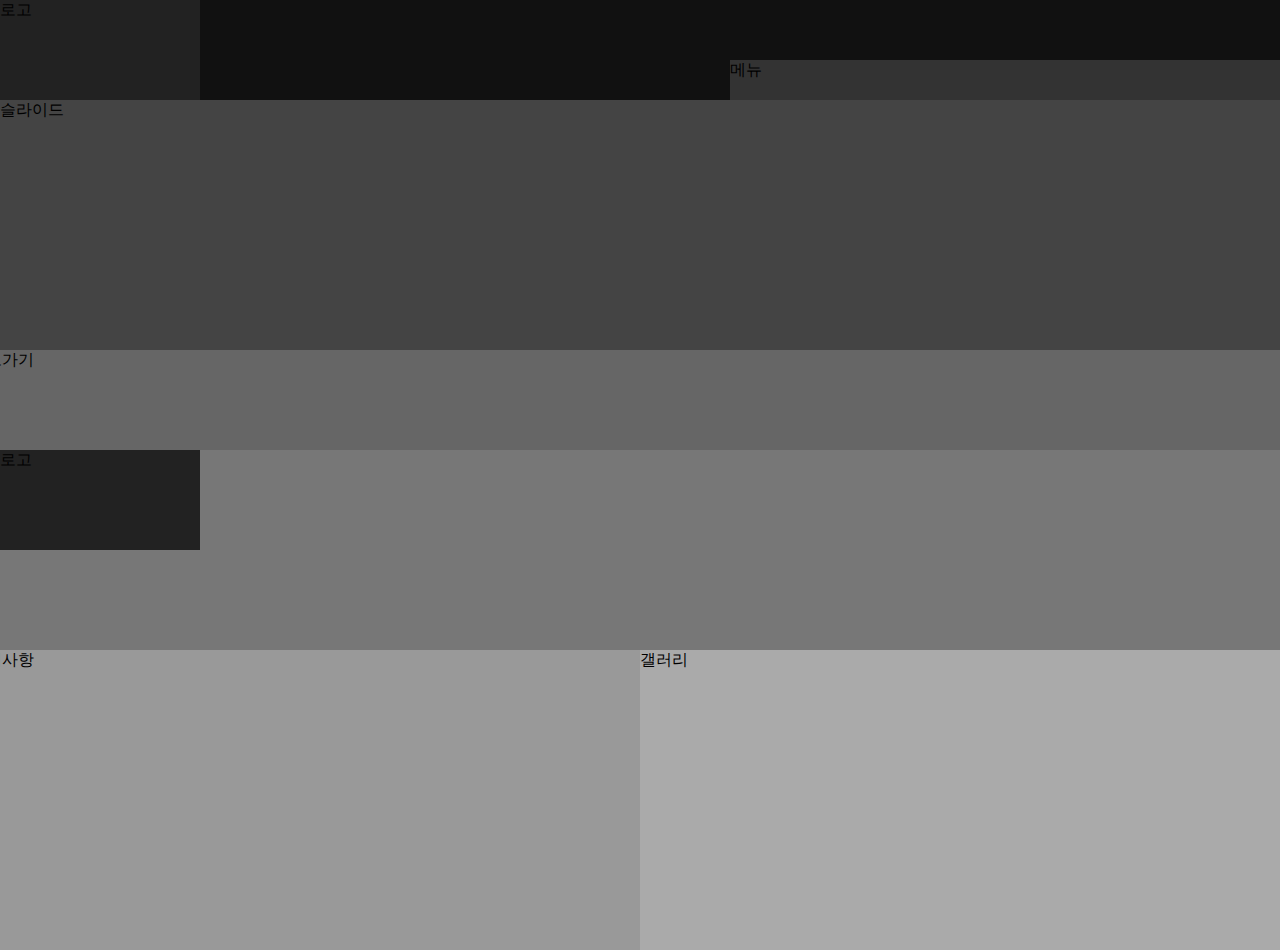
==== F-4/index.html @ a762b1bc "F-4 ing" ====
<!DOCTYPE html>
<html lang="ko">
<head>
    <meta charset="UTF-8">
    <meta name="viewport" content="width=device-width, initial-scale=1.0">
    <link rel="stylesheet" href="style.css">
    <title>하이글로벌컴퍼니</title>
</head>
<body>
    <div id="wrap">
        <header>
            <div class="logo">로고</div>
            <nav class="menu">메뉴</nav>
        </header>
        <section id="visual">슬라이드</section>
        <section id="contents">
            <div class="shortcut">바로가기</div>
            <div class="banner">배너</div>
            <div class="con-box">
                <div class="notice">공지사항</div>
                <div class="gallery">갤러리</div>
            </div>
        </section>
        <footer>
            <div class="logo">로고</div>
            <div class="copy">Copyright</div>
            <div class="site">패밀리 사이트</div>
        </footer>
    </div>
</body>
</html>
---- F-4/style.css ----
@charset "utf-8";

/*reset*/
* {
    margin: 0 auto;
    padding: 0;
}
li{
    list-style: none;
}
a{
    text-emphasis: none;
    display: block;
}

/*전체컨에이너*/
#wrap{
    width: 100%;
    background-color: #ddd;
}
/*header*/
header{
    position: relative;
    width: 1340px;
    height: 100px;
    background-color: #111;
}
.logo{
    position: absolute;
    left: 0;
    width: 200px;
    height: 100px;
    background-color: #222;
}
.menu{
    position: absolute;
    right: 10px;
    bottom: 0;
    width: 600px;
    height: 40px;
    background-color: #333;
}

/*visual*/
#visual{
    width: 100%;
    height: 350px;
    background-color: #444;
}
/*contents*/
#contents{
    position: absolute;
    top: 350px;
    left: 50%;
    transform: translate(-50%);
    width: 1340px;
    background-color: #555;
}
.shortcut{
    width: 1340px;
    height: 100px;
    background-color: #666;
}
.banner{
    width: 1340px;
    height: 200px;
    background-color: #777;
}
.con-box{
    display: flex;
    width: 1340px;
    height: 300px;
    background-color: #888;
}
.notice{
    width: 50%;
    height: 300px;
    background-color: #999;
}
.gallery{
    width: 50%;
    height: 300px;
    background-color: #aaa;
}
/*footer*/
footer {
    display: flex;
    width: 1340px;
    height: 100px;
}
.bt-logo{
    filter: grayscale(100%);
}
.copy{
    width: 840px;
    height: 100px;
    background: #333;
}
.site{
    width: 300px;
    height: 100px;
    background: #444;
}
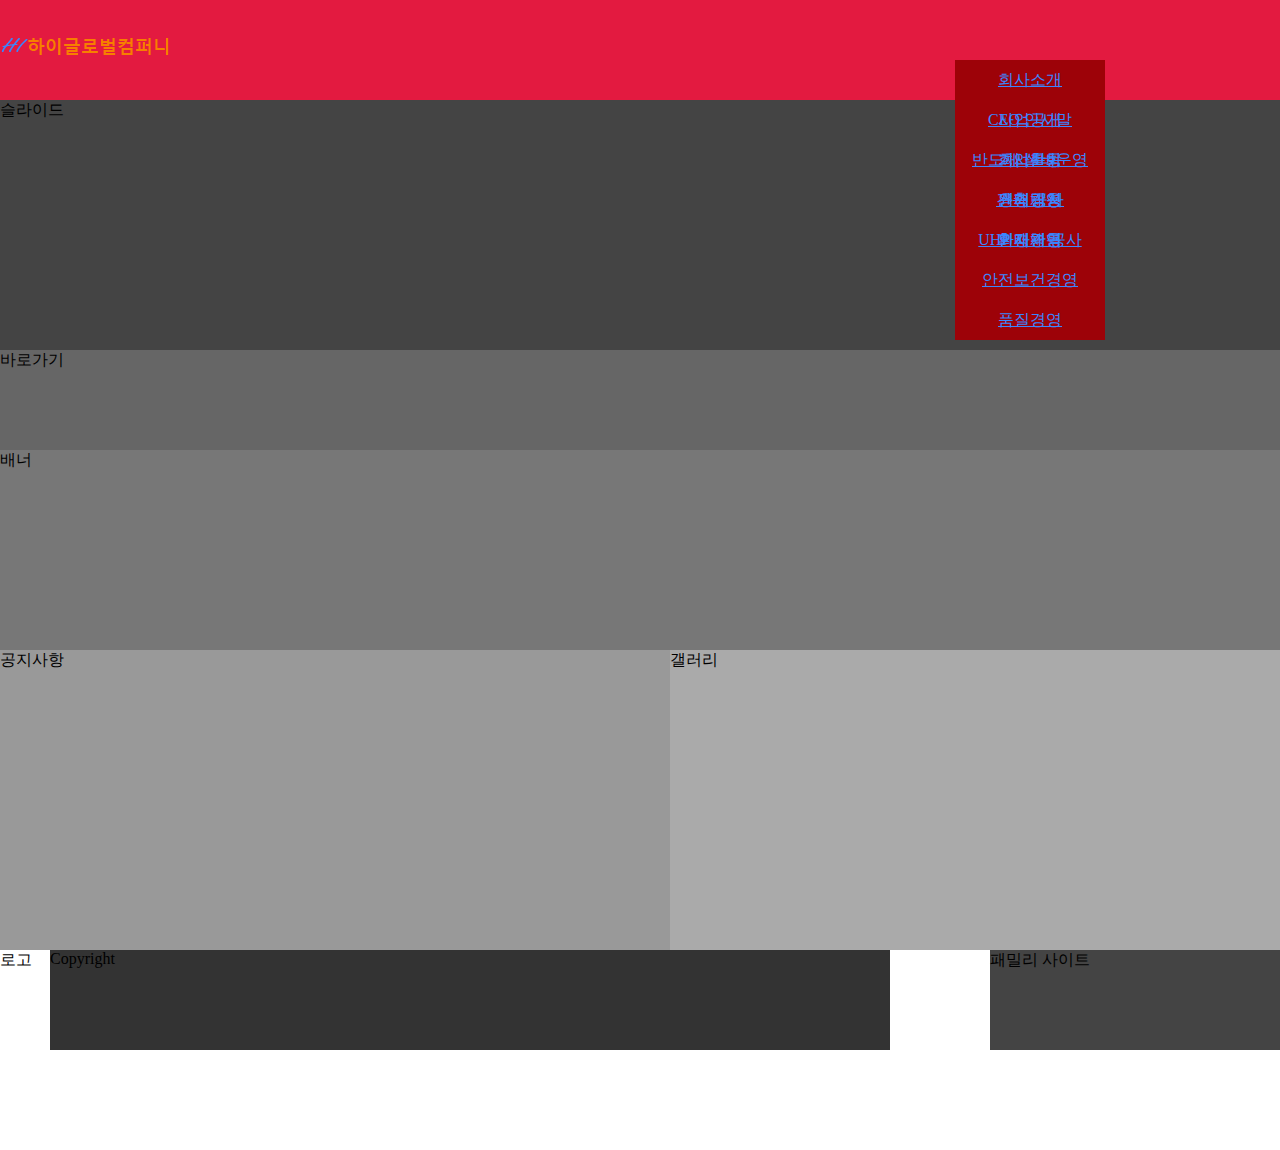
==== commit 38a8d43e: "F-4 menu ing" ====
--- a/F-4/index.html
+++ b/F-4/index.html
@@ -9,8 +9,41 @@
 <body>
     <div id="wrap">
         <header>
-            <div class="logo">로고</div>
-            <nav class="menu">메뉴</nav>
+            <div class="logo">
+                <a href="#"><img src="image/logo.png" alt="logo"></a>
+            </div>
+            <nav class="menu">
+                <ul>
+                    <li><a href="#">회사소개
+                        <ul class="sub-menu">
+                            <li><a href="#">CEO 인사말</a></li>
+                            <li><a href="#">기업문화</a></li>
+                            <li><a href="#">경영방칭</a></li>
+                            <li><a href="#">회사연혁</a></li>
+                        </ul>
+                    </a></li>
+                    <li><a href="#">사업공개
+                        <ul class="sub-menu">
+                            <li><a href="#">반도체 설비운영</a></li>
+                            <li><a href="#">건축 공사</a></li>
+                            <li><a href="#">UHP 배관 공사</a></li>
+                        </ul>
+                    </a></li>
+                    <li><a href="#">회사활동
+                        <ul class="sub-menu">
+                            <li><a href="#">윤리경영</a></li>
+                            <li><a href="#">환경경영</a></li>
+                            <li><a href="#">안전보건경영</a></li>
+                            <li><a href="#">품질경영</a></li>
+                        </ul>
+                    </a></li>
+                    <li><a href="#">인재채용
+                        <ul class="sub-menu">
+                            <li><a href="#">인재채용</a></li>
+                        </ul>
+                    </a></li>
+                </ul>
+            </nav>
         </header>
         <section id="visual">슬라이드</section>
         <section id="contents">
--- a/F-4/style.css
+++ b/F-4/style.css
@@ -16,21 +16,22 @@
 /*전체컨에이너*/
 #wrap{
     width: 100%;
-    background-color: #ddd;
 }
 /*header*/
 header{
     position: relative;
     width: 1340px;
     height: 100px;
-    background-color: #111;
+    background-color: #e31a40;
 }
 .logo{
     position: absolute;
     left: 0;
     width: 200px;
     height: 100px;
-    background-color: #222;
+}
+.logo img{
+    margin-top: 25px;
 }
 .menu{
     position: absolute;
@@ -38,7 +39,16 @@
     bottom: 0;
     width: 600px;
     height: 40px;
-    background-color: #333;
+}
+.menu li{
+    width: 150px;
+    height: 40px;
+    line-height: 40px;
+    text-align: center;
+    background-color: #9D0208;
+}
+.menu a{
+    color: #3A86FF;
 }
 
 /*visual*/
@@ -49,10 +59,8 @@
 }
 /*contents*/
 #contents{
-    position: absolute;
-    top: 350px;
-    left: 50%;
-    transform: translate(-50%);
+    position: relative;
+    top: -100px;
     width: 1340px;
     background-color: #555;
 }
@@ -84,11 +92,16 @@
 }
 /*footer*/
 footer {
+    position: relative;
+    top:-100px;
     display: flex;
     width: 1340px;
     height: 100px;
 }
 .bt-logo{
+    width: 200px;
+    height: 100px;
+    background-color: #222;
     filter: grayscale(100%);
 }
 .copy{
